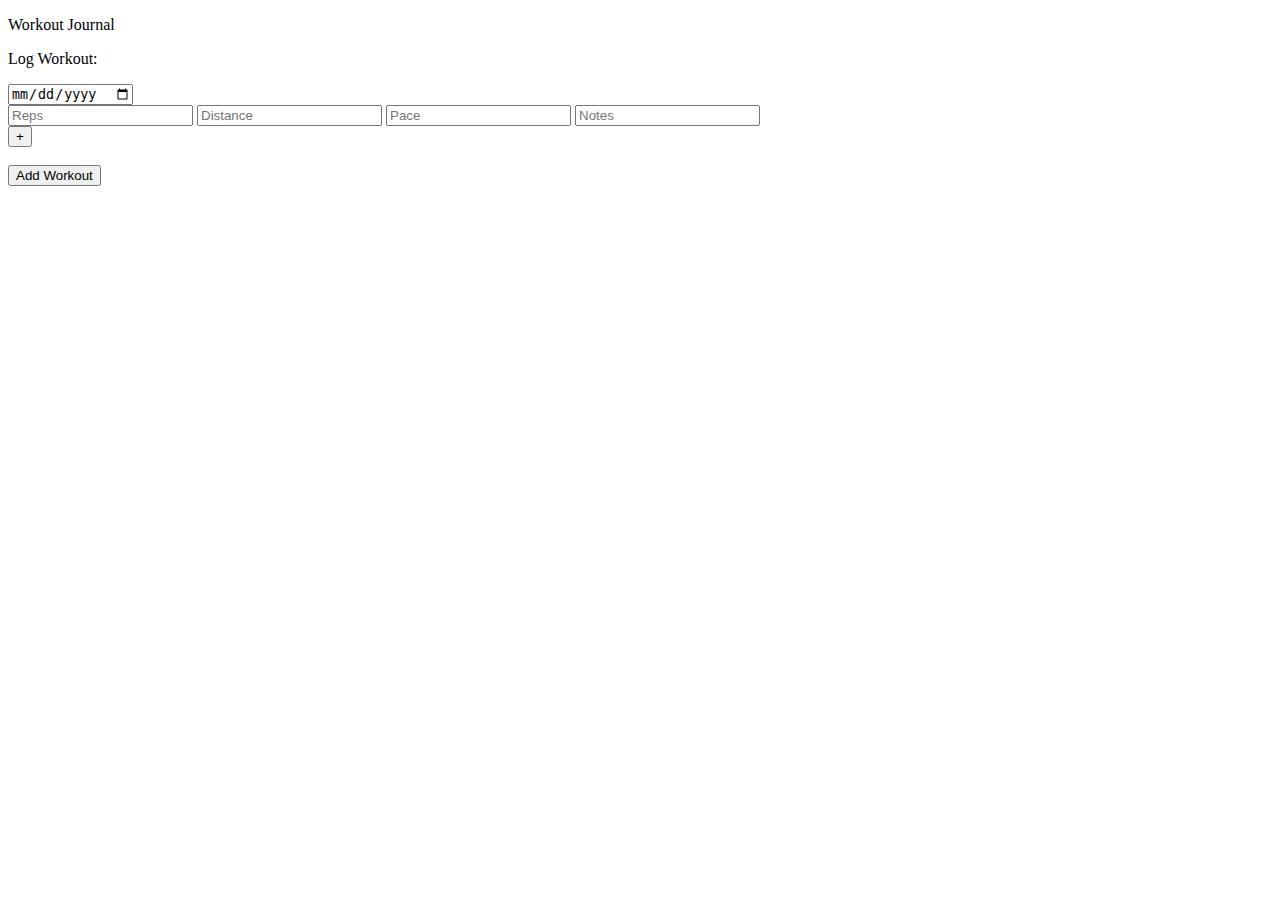
==== journal.html @ e289f714 "Journal Entry Basic" ====
<!DOCTYPE html>
<html>
  <head>
    <title></title>
    <style>
    </style>
  </head>
  <body>
    <p> Workout Journal</p>

    <p> Log Workout: </p>
    <input type="date">
    <div class = "js-workout-entry">
      <div class="js-workout-entry-row">
        <input placeholder="Reps">
        <input placeholder="Distance">
        <input placeholder="Pace">
        <input placeholder="Notes">
      </div>
    </div>
    <button onclick="addNewEntryLine()"> + </button>
    <br>
    <br>
    <button onclick="addWorkout()"> Add Workout</button>
    
    
    <script src="journal.js"> </script>
  </body>
</html>
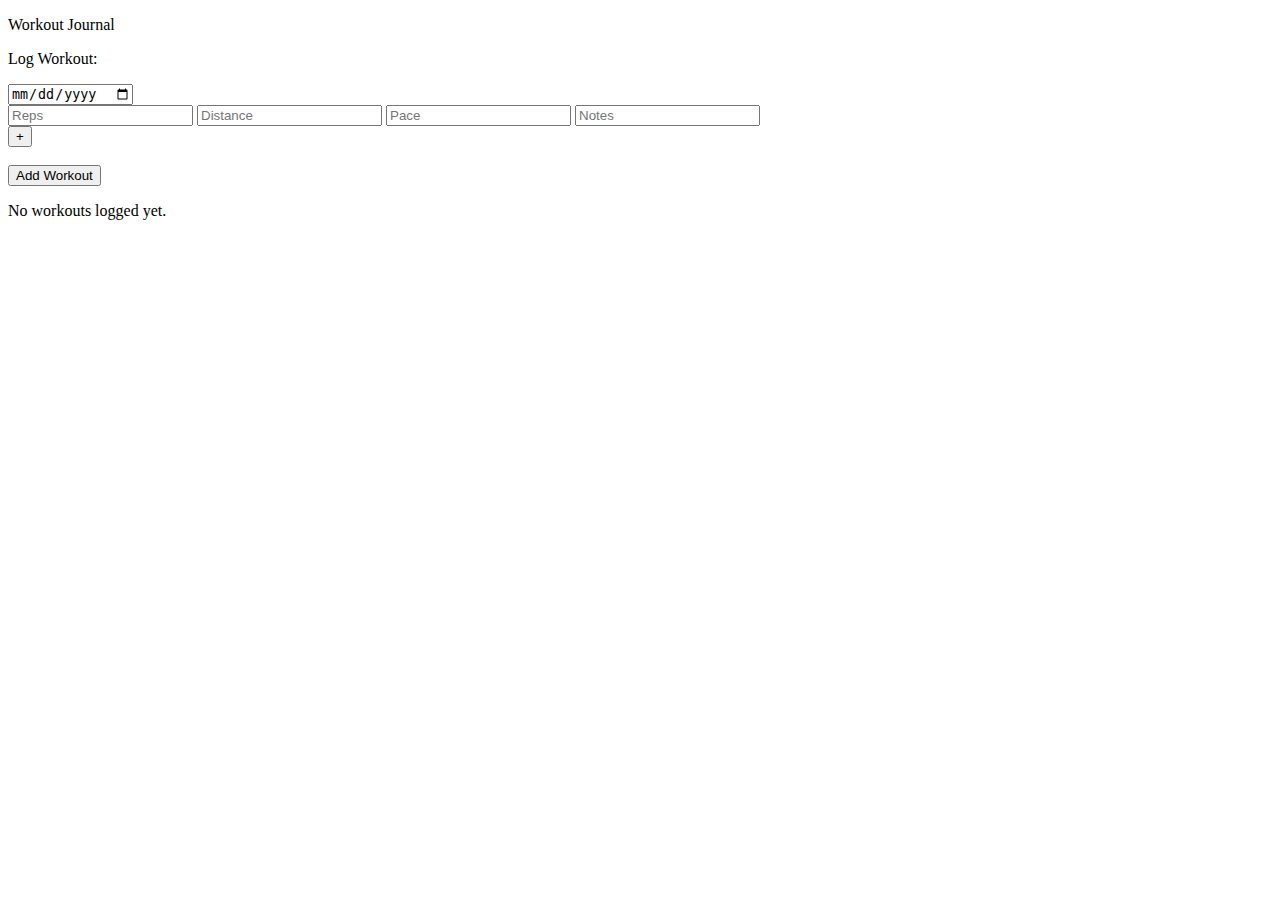
==== commit 9added58: "Local Storage and Basic Display" ====
--- a/journal.html
+++ b/journal.html
@@ -9,7 +9,7 @@
     <p> Workout Journal</p>
 
     <p> Log Workout: </p>
-    <input type="date">
+    <input type="date" class = "js-workout-entry-date">
     <div class = "js-workout-entry">
       <div class="js-workout-entry-row">
         <input placeholder="Reps">
@@ -22,6 +22,9 @@
     <br>
     <br>
     <button onclick="addWorkout()"> Add Workout</button>
+
+
+    <div class="js-workout-log"></div>
     
     
     <script src="journal.js"> </script>
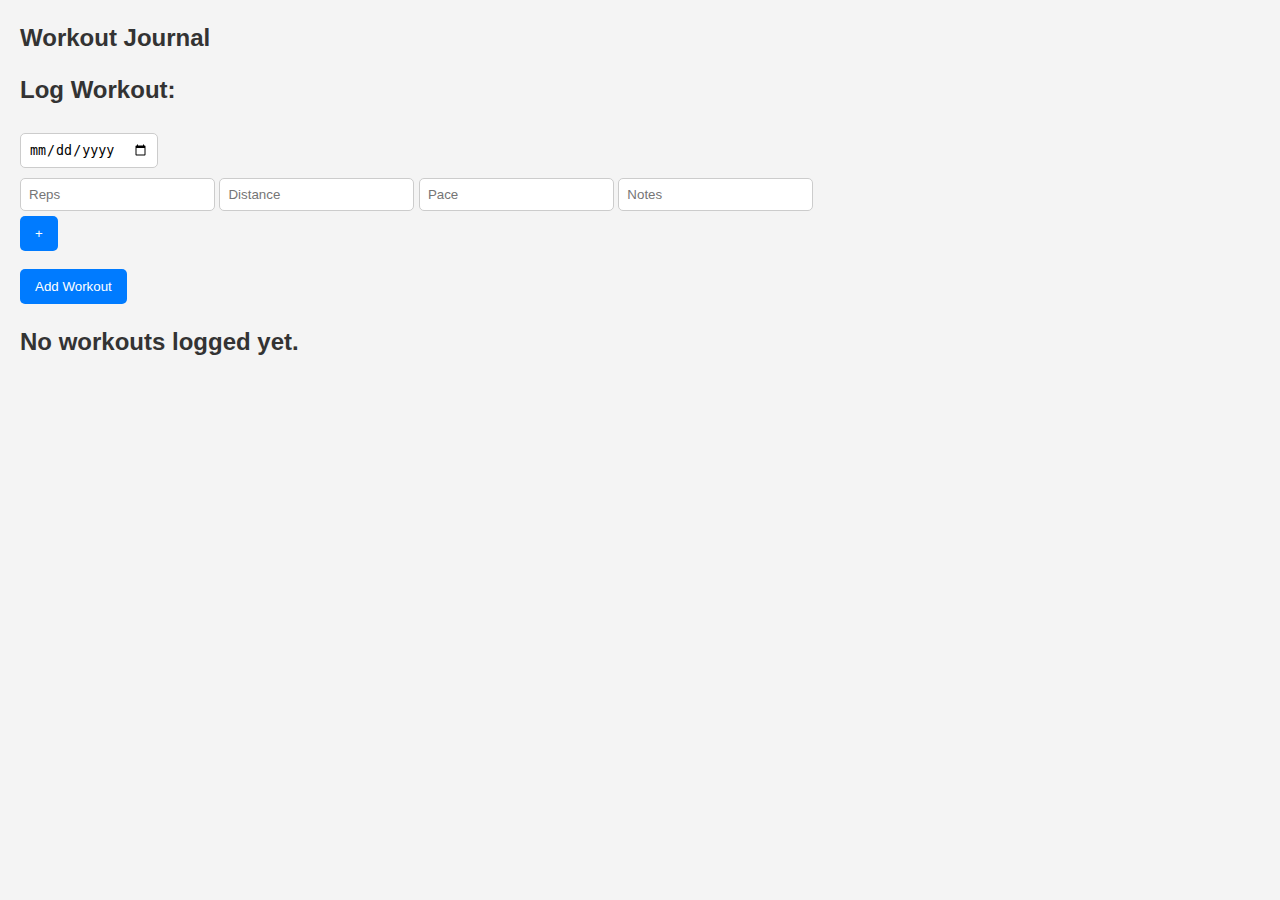
==== commit 5c0279b9: "Working stage for local user" ====
--- a/journal.html
+++ b/journal.html
@@ -2,8 +2,9 @@
 <html>
   <head>
     <title></title>
-    <style>
-    </style>
+    <!-- Add Modal Styling -->
+    <link rel="stylesheet" href="styles.css">
+
   </head>
   <body>
     <p> Workout Journal</p>
@@ -25,6 +26,20 @@
 
 
     <div class="js-workout-log"></div>
+
+   <!-- Blank Edit Modal -->
+  <div id="editWorkoutModal" class="modal">
+    <div class="modal-content">
+        <h2>Edit Workout</h2>
+        <input type="date" id="editWorkoutDate">
+        <div id="editWorkoutEntries"></div>
+        <button onclick="saveEditedWorkout()">Save Changes</button>
+        <button onclick="closeEditModal()">Cancel</button>
+    </div>
+  </div>
+
+
+
     
     
     <script src="journal.js"> </script>
--- a/styles.css
+++ b/styles.css
@@ -0,0 +1,81 @@
+body {
+    font-family: Arial, Helvetica, sans-serif;
+    background-color: #f4f4f4;
+    color: #333;
+    margin: 20px;
+    padding: 0;
+}
+p {
+    font-size: 1.5rem;
+    font-weight: bold;
+}
+input {
+    padding: 8px;
+    margin-top: 5px;
+    margin-bottom: 5px;
+    border: 1px solid #ccc;
+    border-radius: 5px;
+}
+
+button {
+    padding: 10px 15px;
+    background-color: #007bff;
+    color: white;
+    border: none;
+    border-radius: 5px;
+    cursor: pointer;
+    transition: background 0.3s;
+}
+.edit-button,
+.delete-button {
+    padding: 5px 15px;
+    margin-left: 5px;
+    background-color: #6a727a;
+    color: white;
+    border: none;
+    border-radius: 5px;
+    cursor: pointer;
+    transition: background 0.3s;
+}
+
+button:hover {
+    background-color: #0056b3;
+}
+
+
+.workout-entry {
+    background: white;
+    padding: 15px;
+    margin: 10px 0;
+    border-radius: 8px;
+    box-shadow: 0px 2px 4px rgba(0, 0, 0, 0.1);
+}
+
+
+
+
+.modal {
+    display: none; /* Hide by default */
+    position: fixed;
+    z-index: 1;
+    left: 0;
+    top: 0;
+    width: 100%;
+    height: 100%;
+    background-color: rgba(0, 0, 0, 0.5); /* Dark background overlay */
+}
+
+.modal-content {
+    background-color: white;
+    margin: 15% auto;
+    padding: 20px;
+    border-radius: 8px;
+    width: 50%;
+    text-align: center;
+}
+
+.close {
+    float: right;
+    font-size: 28px;
+    cursor: pointer;
+}